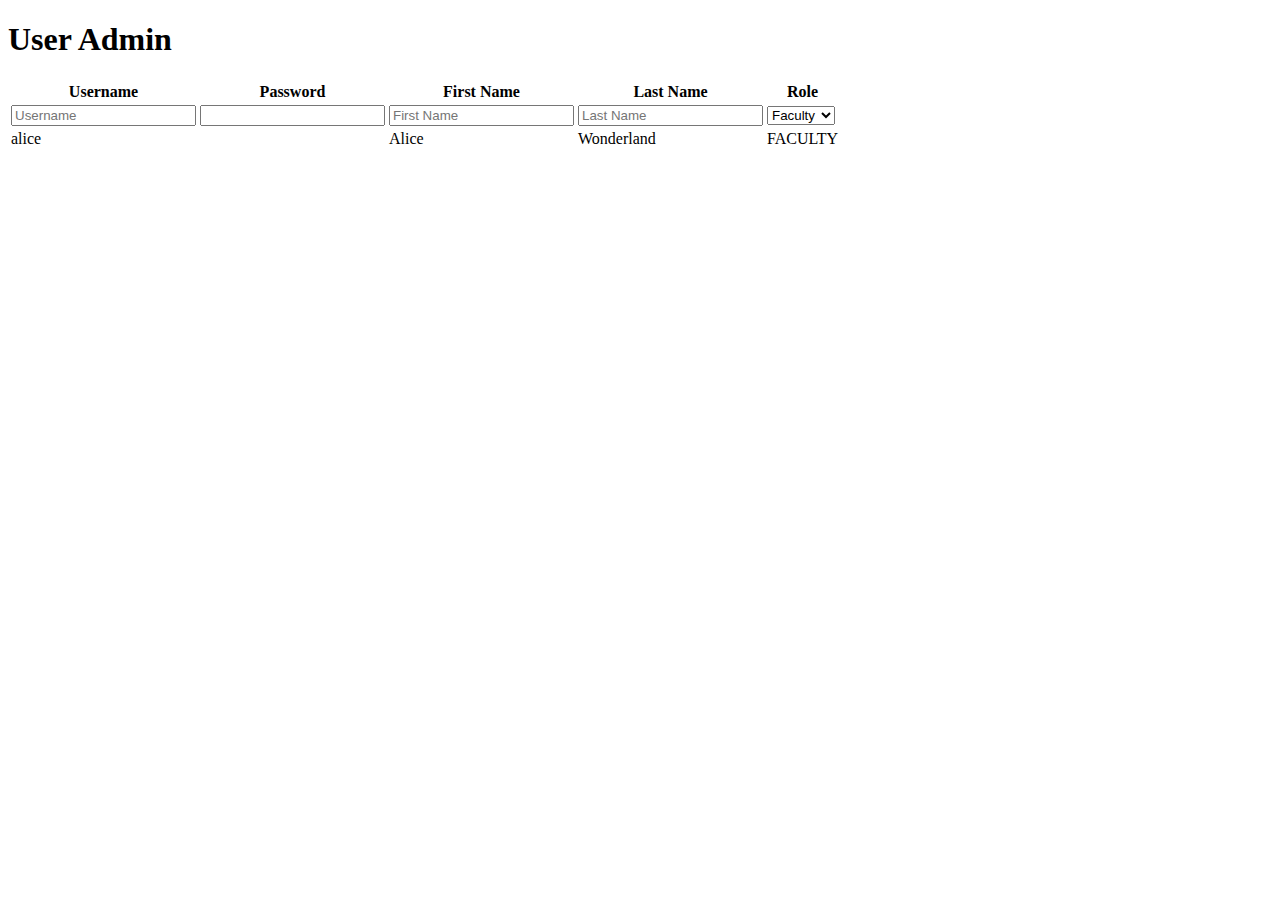
==== src/main/webapp/jquery/components/admin/user-admin.template.client.html @ 897c7811 "hw1: admin: Created user admin template" ====
<!DOCTYPE html>
<html>
	<head>
		<meta charset="UTF-8">
		<title>User Admin</title>

	</head>
<body>
<div class="container">
	<h1 id="title">User Admin</h1>
	<table class="table">
		<thead>
			<tr>
				<th>Username</th>
				<th>Password</th>
				<th>First Name</th>
				<th>Last Name</th>
				<th>Role</th>
				<th>&nbsp;</th>
				<th></th>
			</tr>

			<tr class="wbdv-form">
				<td><input id="usernameFld" class="form-control" placeholder="Username"/></td>
				<td><input id="passwordFld" class="form-control" type="Password"/></td>
				<td><input id="firstNameFld" class="form-control" placeholder="First Name"/></td>
				<td><input id="lastNameFld" class="form-control" placeholder="Last Name"/></td>
				<td>
					<select id="roleFld" class="form-control">
						<option value="FACULTY">Faculty</option>
						<option value="STUDENT">Student</option>
					</select>
				</td>

				<td>
					<span class="float-right" style="white-space: nowrap">
						<i id="searchUser" class="fa-2x fa fa-search wbdv-search"></i>
						<i id="createUser" class="fa-2x fa fa-plus wbdv-create"></i>
						<i id="updateUser" class="fa-2x fa fa-check wbdv-update"></i>
  					</span>
				</td>
			</tr>

		</thead>
		<tbody class="wbdv-tbody">
			<tr class="wbdv-template wbdv-user wbdv-hidden">
				<td class="wbdv-username">alice</td>
				<td>&nbsp;</td>
				<td class="wbdv-first-name">Alice</td>
				<td class="wbdv-last-name">Wonderland</td>
				<td class="wbdv-role">FACULTY</td>
				<td class="wbdv-actions">
					<span class="float-right">
						<i id="wbdv-remove" class="wbdv-remove fa-2x fa fa-times"></i>
						<i id="wbdv-edit" class="wbdv-edit fa-2x fa fa-pencil"></i>
					</span>
				</td> 
			</tr>

		</tbody>
		<tfoot></tfoot>
	</table>

</div>



</body>
</html>
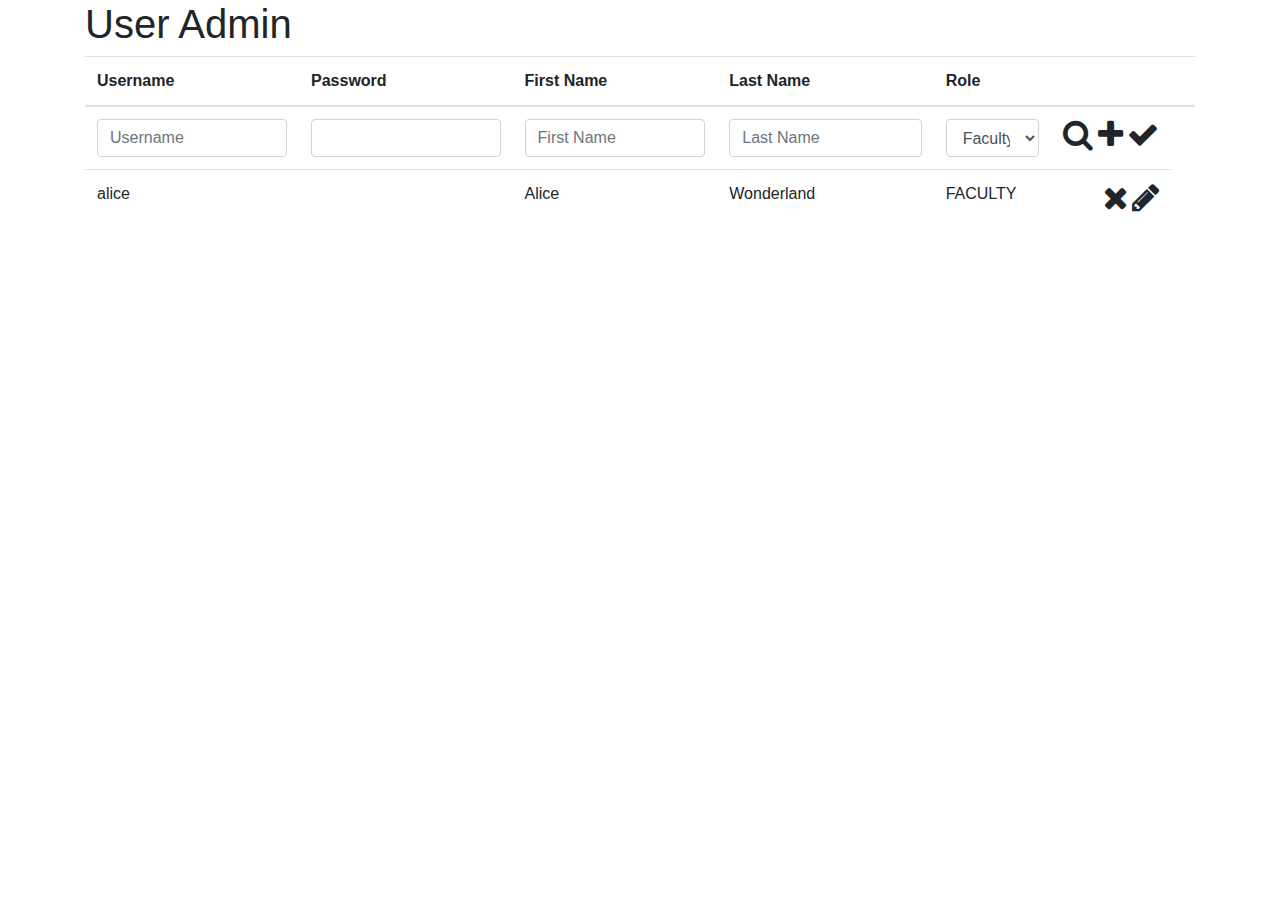
==== commit a9025d38: "hw1: admin: template: add css. Include bootstrap, jquery and style files to html." ====
--- a/src/main/webapp/jquery/components/admin/user-admin.template.client.html
+++ b/src/main/webapp/jquery/components/admin/user-admin.template.client.html
@@ -3,7 +3,18 @@
 	<head>
 		<meta charset="UTF-8">
 		<title>User Admin</title>
-
+		<script src="https://code.jquery.com/jquery-3.3.1.min.js"
+				integrity="sha256-FgpCb/KJQlLNfOu91ta32o/NMZxltwRo8QtmkMRdAu8="
+				crossorigin="anonymous"></script>
+		<link href="https://stackpath.bootstrapcdn.com/bootstrap/4.1.1/css/bootstrap.min.css"
+			  rel="stylesheet"/>
+		<link href="https://maxcdn.bootstrapcdn.com/font-awesome/4.7.0/css/font-awesome.min.css"
+			  rel="stylesheet" />
+		<link href="user-admin.style.client.css"
+			  rel="stylesheet" />
+		<script src="https://ajax.googleapis.com/ajax/libs/jquery/3.3.1/jquery.min.js"></script>
+		<script src="../../services/user.service.client.js"></script>
+		<script src="user-admin.controller.client.js"></script>
 	</head>
 <body>
 <div class="container">
--- a/src/main/webapp/jquery/components/admin/user-admin.style.client.css
+++ b/src/main/webapp/jquery/components/admin/user-admin.style.client.css
@@ -0,0 +1,11 @@
+.wbdv-search{
+
+}
+
+.wbdv-create{
+
+}
+
+.wbdv-update{
+
+}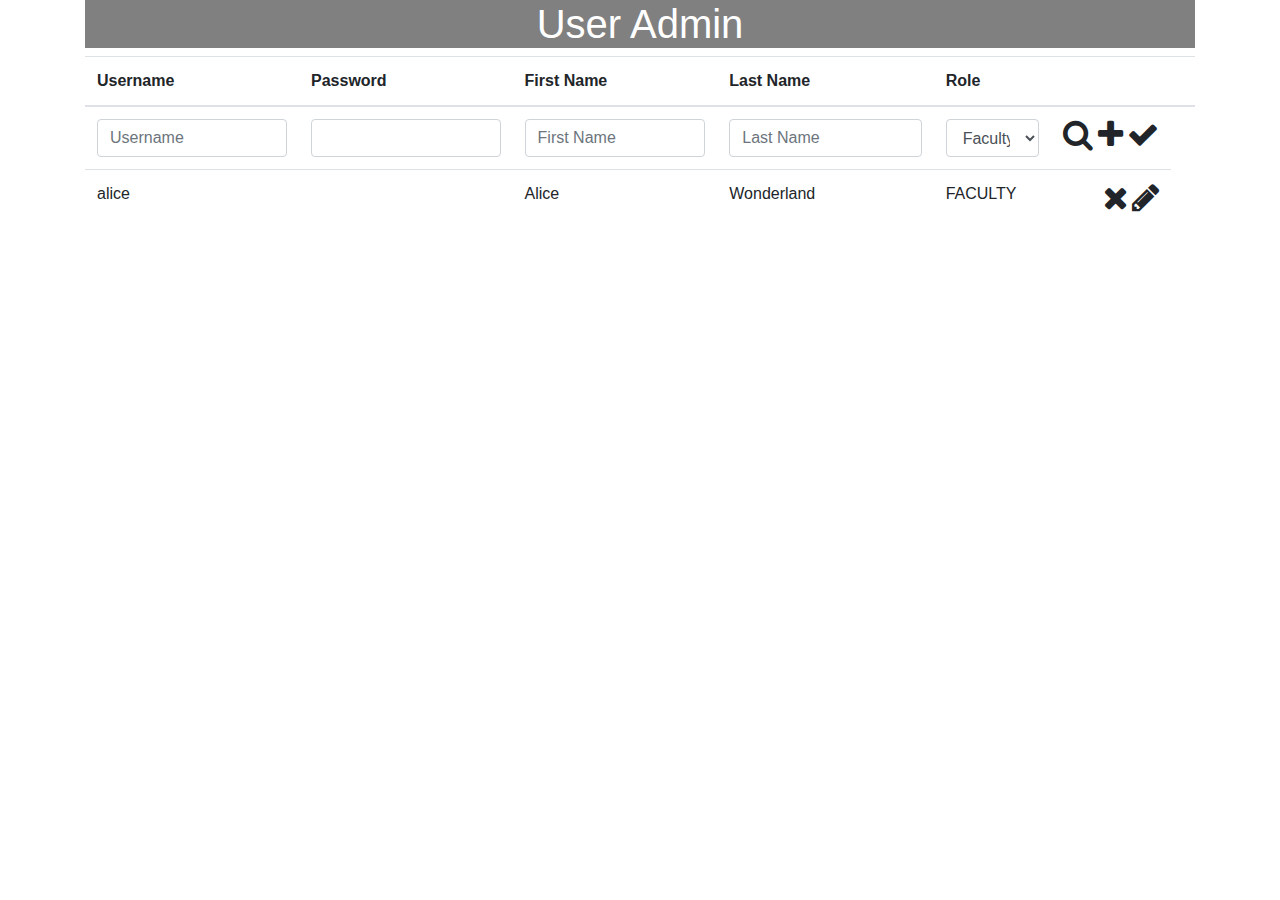
==== commit d361dc2f: "hw1: Add uniform css for all htmls." ====
--- a/src/main/webapp/jquery/components/admin/user-admin.template.client.html
+++ b/src/main/webapp/jquery/components/admin/user-admin.template.client.html
@@ -14,11 +14,12 @@
 			  rel="stylesheet" />
 		<script src="https://ajax.googleapis.com/ajax/libs/jquery/3.3.1/jquery.min.js"></script>
 		<script src="../../services/user.service.client.js"></script>
+		<script src="../../models/user.model.client.js"></script>
 		<script src="user-admin.controller.client.js"></script>
 	</head>
 <body>
 <div class="container">
-	<h1 id="title">User Admin</h1>
+	<h1 id="title" class="BigHeader">User Admin</h1>
 	<table class="table">
 		<thead>
 			<tr>
@@ -33,7 +34,7 @@
 
 			<tr class="wbdv-form">
 				<td><input id="usernameFld" class="form-control" placeholder="Username"/></td>
-				<td><input id="passwordFld" class="form-control" type="Password"/></td>
+				<td><input id="passwordFld" class="form-control" /></td>
 				<td><input id="firstNameFld" class="form-control" placeholder="First Name"/></td>
 				<td><input id="lastNameFld" class="form-control" placeholder="Last Name"/></td>
 				<td>
--- a/src/main/webapp/jquery/components/admin/user-admin.style.client.css
+++ b/src/main/webapp/jquery/components/admin/user-admin.style.client.css
@@ -1,11 +1,5 @@
-.wbdv-search{
-
-}
-
-.wbdv-create{
-
-}
-
-.wbdv-update{
-
-}+.BigHeader{
+     color: white;
+     background-color: gray;
+     text-align: center;
+ }